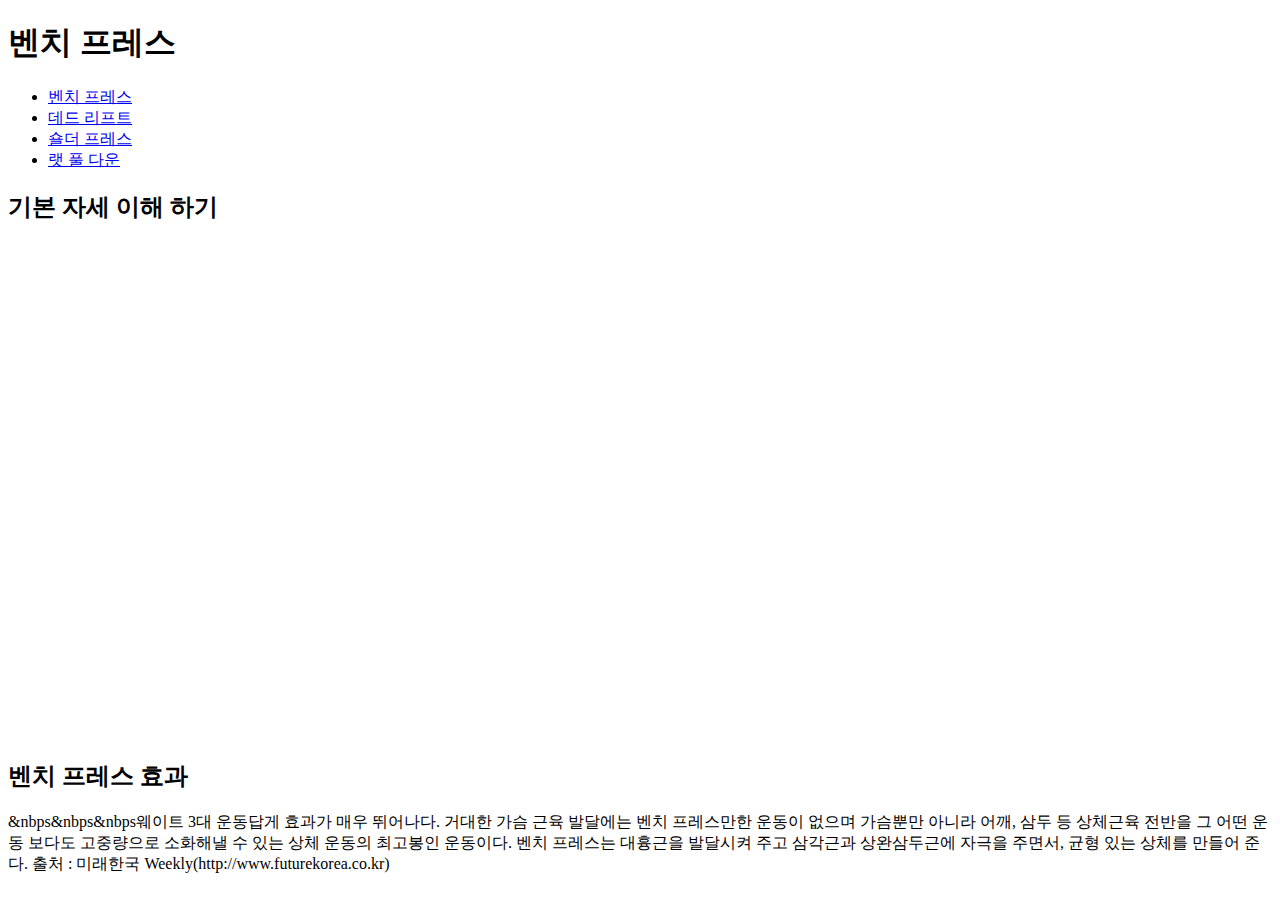
==== beanch.html @ 17aba330 "beanch.html" ====
<!DOCTYPE html>
<html lang="en" dir="ltr">
  <head>
    <meta charset="utf-8">
    <title>벤치 프레스</title>
  </head>


  <body>
    <h1>벤치 프레스 </h1>
    <ul>
        <li><a href ="벤치.html">벤치 프레스 <a/></li>
        <li><a href ="데드.html"> 데드 리프트 <a/></li>
      <li><a href ="숄더.html">숄더 프레스 <a/></li>
      <li><a href ="랫 풀.html ">랫 풀 다운 <a/></li>
    </ul>
  <h2> 기본 자세 이해 하기 </h2>
  <p>
    <iframe width="650" height="493" src="https://www.youtube.com/embed/Igydc309cPY"
    frameborder="0" allow="accelerometer; autoplay; encrypted-media; gyroscope;
    picture-in-picture" allowfullscreen></iframe>
</p>
<h2>벤치 프레스 효과 </h2>
<p>
  &nbps&nbps&nbps웨이트 3대 운동답게 효과가 매우 뛰어나다.
  거대한 가슴 근육 발달에는 벤치 프레스만한 운동이 없으며 가슴뿐만 아니라 어깨, 삼두 등 상체근육 전반을 그 어떤 운동 보다도 고중량으로 소화해낼 수 있는 상체 운동의 최고봉인 운동이다.
  벤치 프레스는 대흉근을 발달시켜 주고 삼각근과 상완삼두근에 자극을 주면서, 균형 있는 상체를 만들어 준다.

  출처 : 미래한국 Weekly(http://www.futurekorea.co.kr)
    </body>
</html>
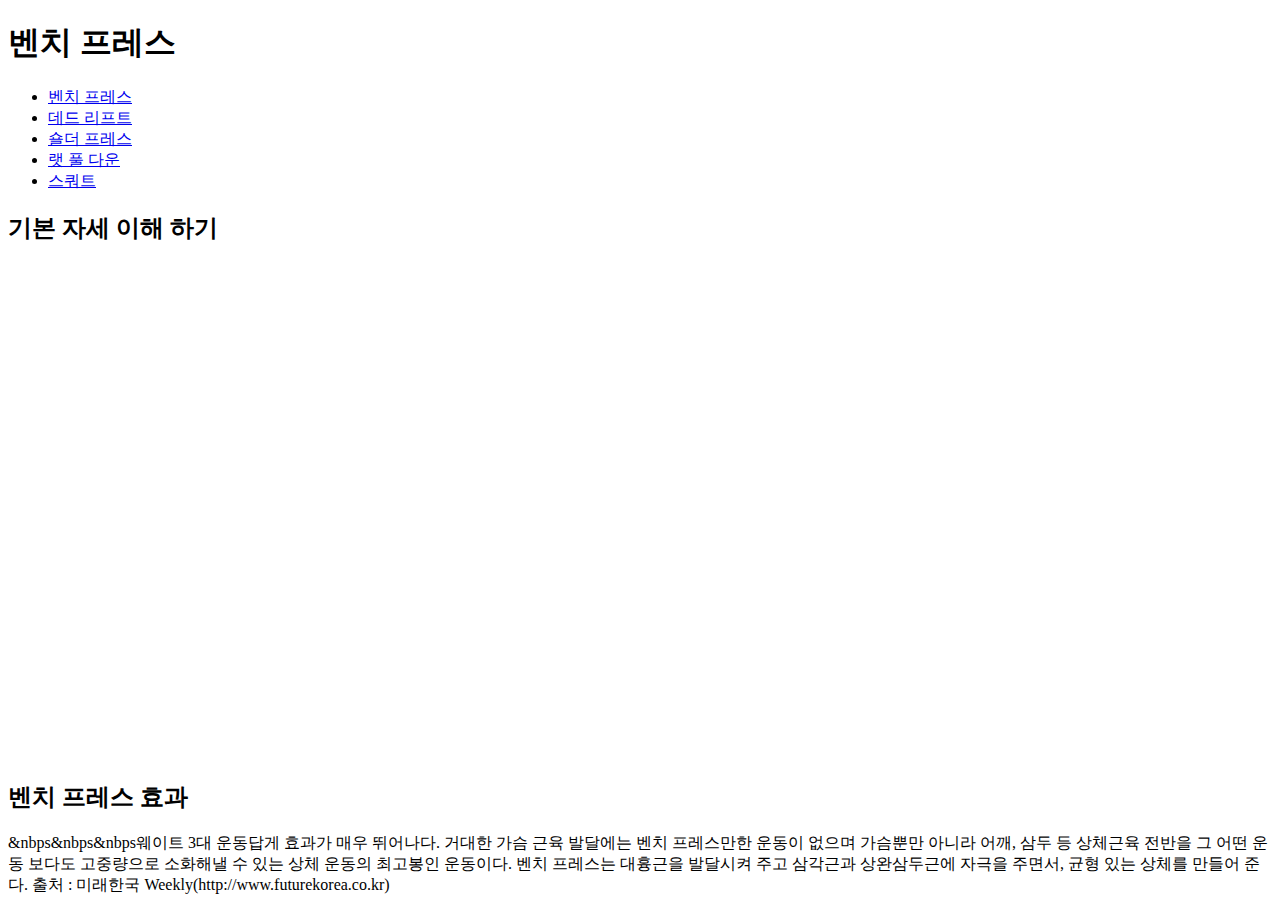
==== commit 87b05dd0: ".git" ====
--- a/beanch.html
+++ b/beanch.html
@@ -9,10 +9,11 @@
   <body>
     <h1>벤치 프레스 </h1>
     <ul>
-        <li><a href ="벤치.html">벤치 프레스 <a/></li>
-        <li><a href ="데드.html"> 데드 리프트 <a/></li>
-      <li><a href ="숄더.html">숄더 프레스 <a/></li>
-      <li><a href ="랫 풀.html ">랫 풀 다운 <a/></li>
+      <li><a href ="beanch.html">벤치 프레스 <a/></li>
+      <li><a href ="dead.html"> 데드 리프트 <a/></li>
+    <li><a href ="shoulder.html">숄더 프레스  <a/></li>
+    <li><a href ="lat p.html">랫 풀 다운 <a/></li>
+    <li><a href ="squat.html ">스쿼트 <a/></li>
     </ul>
   <h2> 기본 자세 이해 하기 </h2>
   <p>
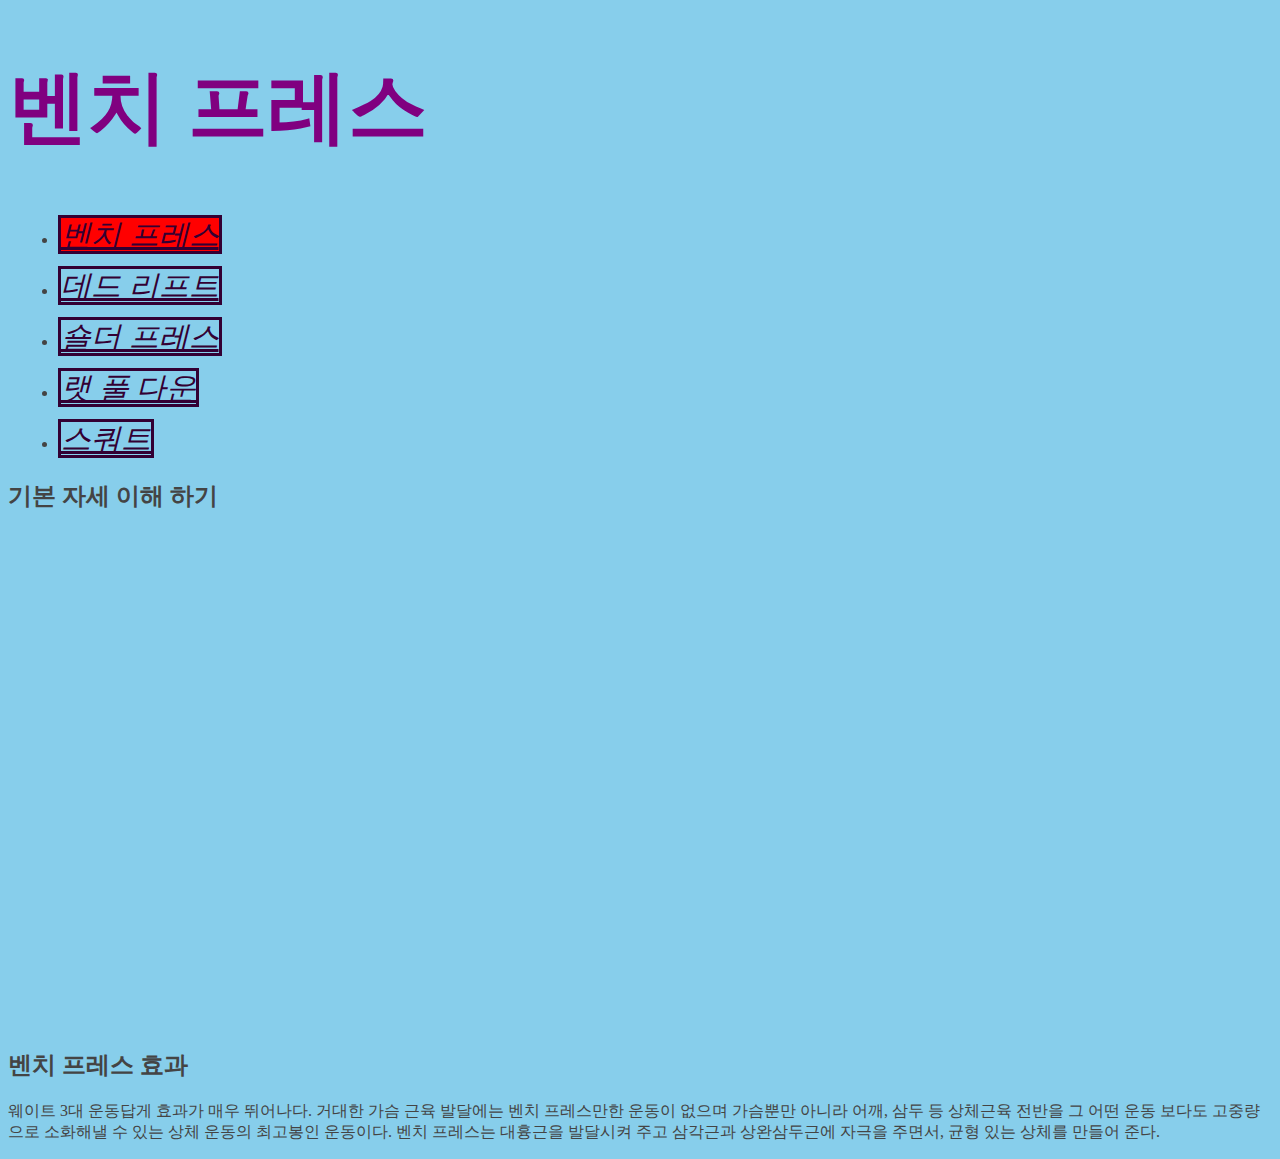
==== commit e8e77b46: "beanch.html" ====
--- a/beanch.html
+++ b/beanch.html
@@ -2,18 +2,19 @@
 <html lang="en" dir="ltr">
   <head>
     <meta charset="utf-8">
-    <title>벤치 프레스</title>
+    <title>beanch</title>
+    <link rel ="stylesheet" href ="color.css">
   </head>
 
 
   <body>
-    <h1>벤치 프레스 </h1>
+    <h1 style="color:purple ; font-size: 80px; font-family:'돋움체';">벤치 프레스</h1>
     <ul>
-      <li><a href ="beanch.html">벤치 프레스 <a/></li>
-      <li><a href ="dead.html"> 데드 리프트 <a/></li>
-    <li><a href ="shoulder.html">숄더 프레스  <a/></li>
-    <li><a href ="lat p.html">랫 풀 다운 <a/></li>
-    <li><a href ="squat.html ">스쿼트 <a/></li>
+      <li><a id = "select" ;href ="beanch.html">벤치 프레스 </a></li>
+      <li><a href ="dead.html"> 데드 리프트 </a></li>
+      <li><a href ="shoulder.html">숄더 프레스  </a></li>
+      <li><a href ="lat p.html">랫 풀 다운 </a></li>
+      <li><a href ="squat.html ">스쿼트 </a></li>
     </ul>
   <h2> 기본 자세 이해 하기 </h2>
   <p>
@@ -23,10 +24,10 @@
 </p>
 <h2>벤치 프레스 효과 </h2>
 <p>
-  &nbps&nbps&nbps웨이트 3대 운동답게 효과가 매우 뛰어나다.
+  웨이트 3대 운동답게 효과가 매우 뛰어나다.
   거대한 가슴 근육 발달에는 벤치 프레스만한 운동이 없으며 가슴뿐만 아니라 어깨, 삼두 등 상체근육 전반을 그 어떤 운동 보다도 고중량으로 소화해낼 수 있는 상체 운동의 최고봉인 운동이다.
   벤치 프레스는 대흉근을 발달시켜 주고 삼각근과 상완삼두근에 자극을 주면서, 균형 있는 상체를 만들어 준다.
 
-  출처 : 미래한국 Weekly(http://www.futurekorea.co.kr)
+
     </body>
 </html>
--- a/color.css
+++ b/color.css
@@ -0,0 +1,7 @@
+*{ color : #444444 ; background-color: skyblue}
+
+  a{color :#330033; font-size : 20px;font-style: oblique; text-decoration: none;
+  border-style: solid;padding: 7px 20px
+   color : white ; font-size: 30px ; text-decoration: underline;}
+  li{margin: 10px 10px}
+  #select{background-color: red;}
